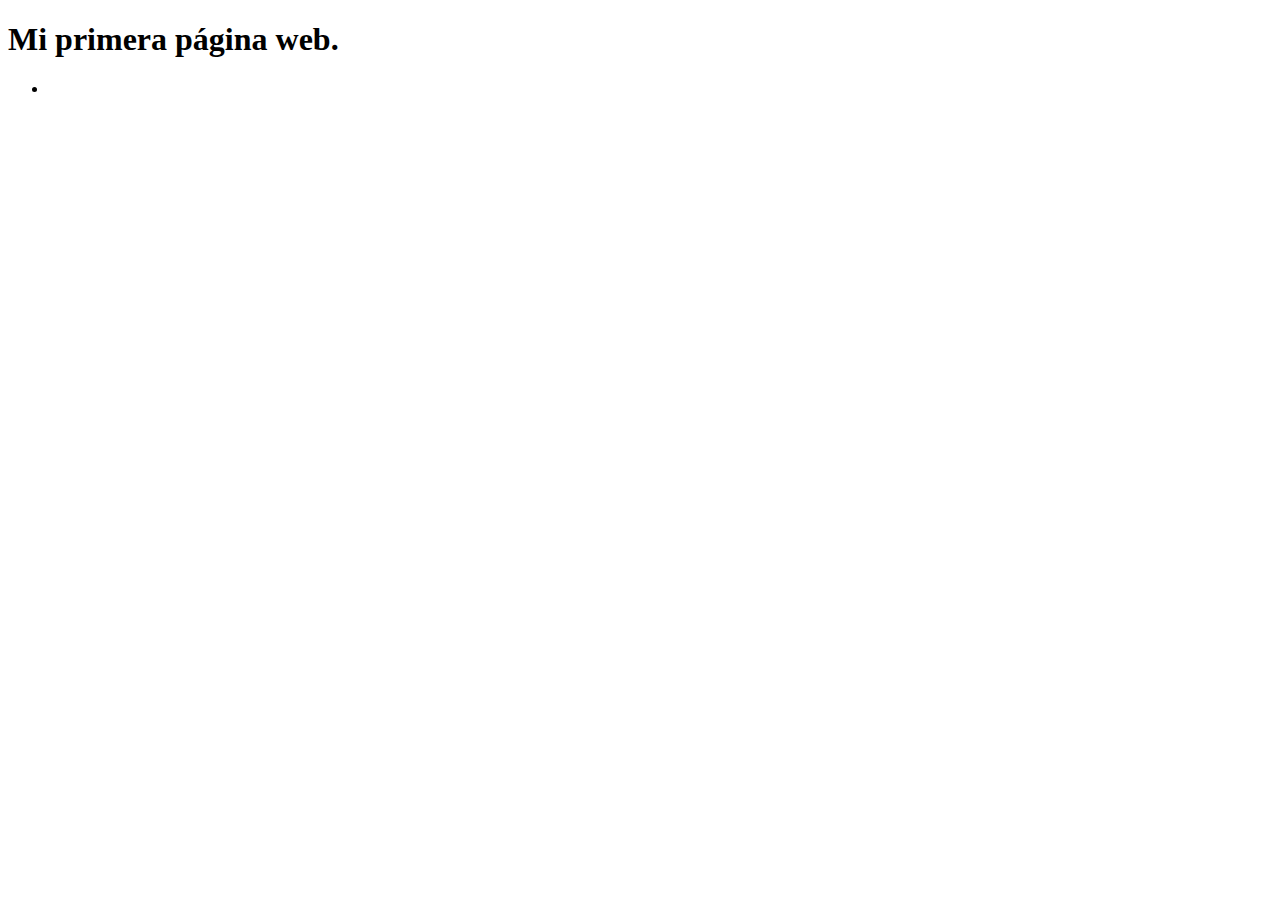
==== index.html @ 78ca85b6 "Create index.html" ====
<!DOCTYPE html>
<html lang="es-ES">
<html>
  <head>
    <title> Mi primera Página Web </title>
    <link rel="stylesheet" href="./Style/Estilo.css">
    <meta charset="utf-8">
  </head>
  <body>
    <h1> Mi primera página web. </h1>
    <ul>
      <li><a href="Los Juegos Del Hambre.html"></a></li>
    </ul>
  </body>
</html>
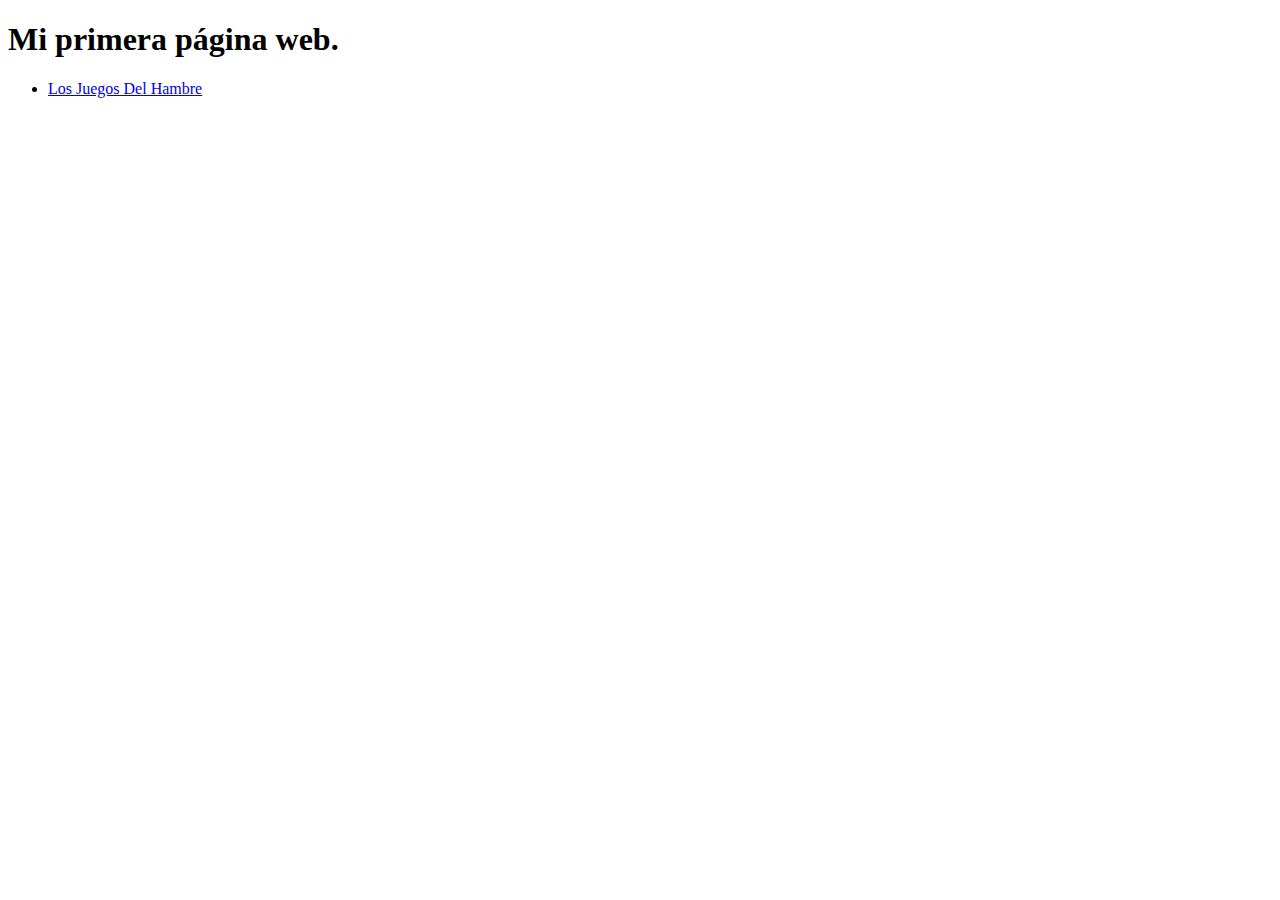
==== commit 3aca2865: "Update index.html" ====
--- a/index.html
+++ b/index.html
@@ -3,13 +3,13 @@
 <html>
   <head>
     <title> Mi primera Página Web </title>
-    <link rel="stylesheet" href="./Style/Estilo.css">
+    <link rel="stylesheet" href="./Los Juegos Del Hambre/Style/Estilo.css">
     <meta charset="utf-8">
   </head>
   <body>
     <h1> Mi primera página web. </h1>
     <ul>
-      <li><a href="Los Juegos Del Hambre.html"></a></li>
+      <li><a href="./Los Juegos Del Hambre/Los Juegos Del Hambre.html"> Los Juegos Del Hambre </a></li>
     </ul>
   </body>
 </html>
--- a/Los Juegos Del Hambre/Style/Estilo.css
+++ b/Los Juegos Del Hambre/Style/Estilo.css
@@ -0,0 +1,9 @@
+body{
+    background-image: url(https://www.themoviedb.org/t/p/original/nKDvDVSaFFBrQr0NoPiyasEN8Mk.jpg);
+    background-repeat: no-repeat;
+    background-attachment: fixed;
+    background-size: cover;
+}
+mark{
+    background-color: lightskyblue;
+}